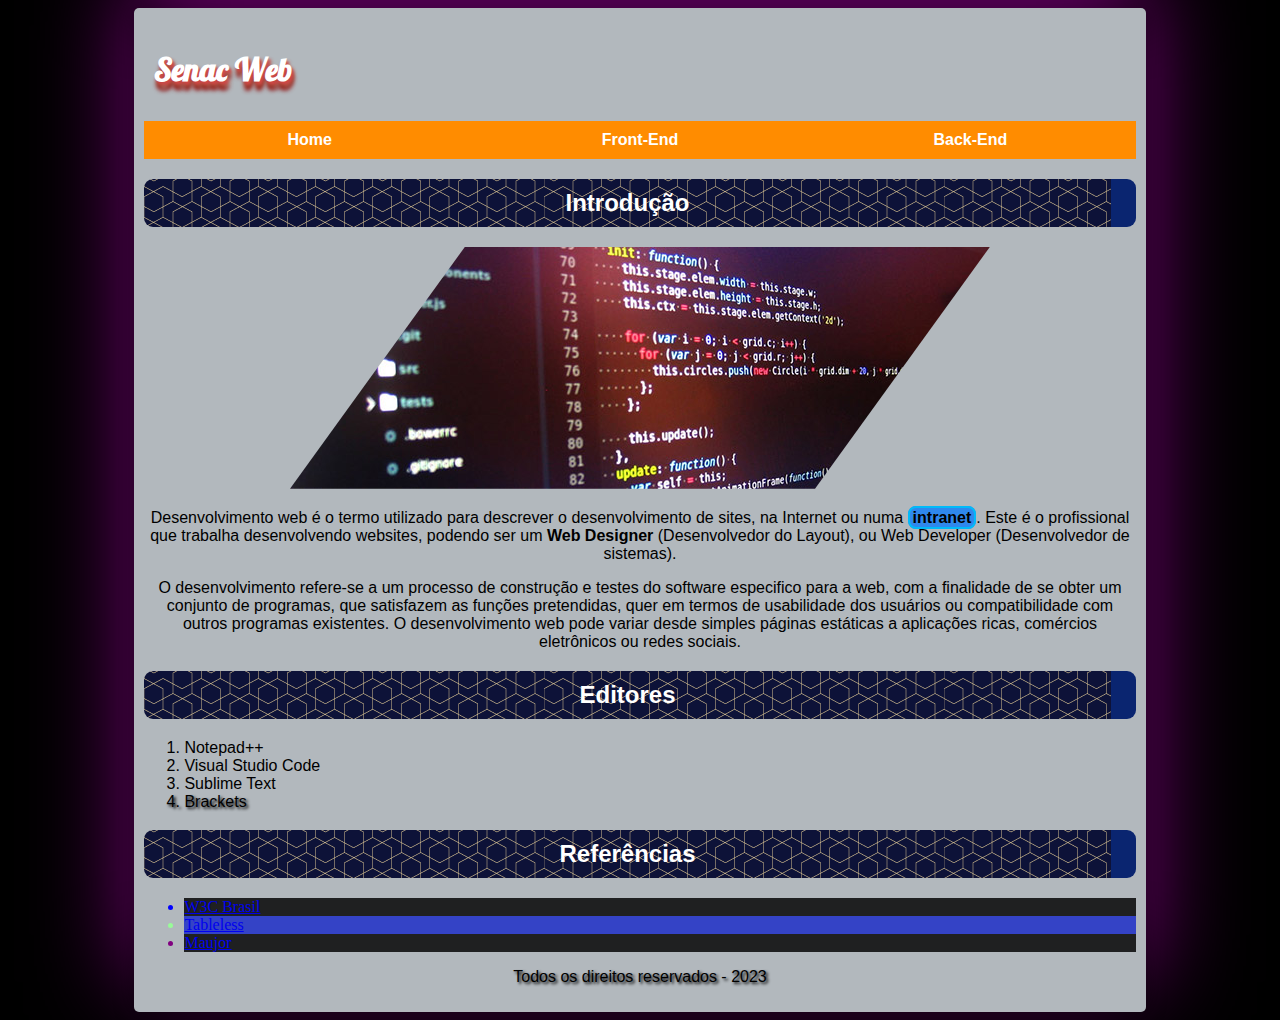
==== index.html @ fc34b744 "upload dos arquivos" ====
<!DOCTYPE html>
<html lang="pt-br">

<head>
    <meta charset="UTF-8">
    <meta name="viewport" content="width=device-width, initial-scale=1.0">
    <title>Site Exemplo</title>
    <link rel="stylesheet" href="css/style01.css">
</head>

<body>

    <div id="container">
        <h1>Senac Web</h1>


        <nav><a href="index.html">Home</a><a href="front-end.html">Front-End</a><a href="back-end.html">Back-End</a>
        </nav>

        <article>
            <h2 class="centralizar">Introdução</h2>
        </article>
        <div class="centralizar">
            <img src="imagens/destaque.jpg" alt="">
        </div>


        <p class="centralizar"> Desenvolvimento web é o termo utilizado para descrever o desenvolvimento de sites, na
            Internet ou numa
            <b class="destaque borda-arredondada">intranet</b>. Este é o profissional que trabalha desenvolvendo
            websites, podendo ser um
            <b>Web Designer</b> (Desenvolvedor do Layout), ou Web Developer (Desenvolvedor de sistemas).
        </p>

        <p class="centralizar">
            O desenvolvimento refere-se a um processo de construção e testes do software especifico para a web, com a
            finalidade de se obter um conjunto de programas, que satisfazem as funções pretendidas, quer em termos de
            usabilidade dos usuários ou compatibilidade com outros programas existentes. O desenvolvimento web pode
            variar desde simples páginas estáticas a aplicações ricas, comércios eletrônicos ou redes sociais.
        </p>

        <article>
            <h2 class="centralizar">Editores</h2>
            <ol>
                <li>Notepad++</li>
                <li>Visual Studio Code</li>
                <li>Sublime Text</li>
                <li class="sombra-texto">Brackets</li>
            </ol>
        </article>
        <article>
            <h2 class="centralizar">Referências</h2>
            <ul>
                <li><a href="http://www.w3c.br" target="_blank">W3C Brasil</a></li>
                <li><a href="http://www.tableless.com.br" target="_blank">Tableless</a></li>
                <li><a href="http://www.maujor.com" target="_blank">Maujor</a></li>
            </ul>
        </article>

        <p class="sombra-texto centralizar">
            Todos os direitos reservados - 2023
        </p>
    </div>


</body>

</html>
---- css/style01.css ----
/* Regras CSS para o site de Exemplo
 O que você fizer aqui irá formatar TODAS as paginás
 HTML conectadas com este arquivo*/

@import url('https://fonts.googleapis.com/css2?family=Lobster&display=swap');

/* Seletor UNIVERSAL Alterando o Box Model para Todas as tags do HTML*/
* {
   box-sizing: border-box;
}

body {
   background-color: black;
   background-size: cover;
   background-attachment: fixed;
   font-family: 'Segoe UI', Tahoma, Geneva, Verdana, sans-serif;
}

/* cc Seletor ID/IDENTIFICADO */

#container {
   background-color: rgba(240, 248, 255, 0.74);

   /* Definaindo largura e margem automática, o resultado é a centralização da caixa */
   width: 80%;
   margin: auto;

   box-shadow: rgba(0, 0, 0, 0.486) 0 0 20px, purple 0 -30px 100px;
   padding: 10px;
   border-radius: 5px;
}

/* Tornando as imagens flexíveis/responsivas */
img {
   max-width: 100%;
}

h1 {
   text-shadow: rgb(209, 72, 72) 2px 3px 3px, rgb(163, 71, 48) 2px 5px 4px, rgb(146, 29, 29) 2px 9px 4px;
   text-align: left;
   font-family: 'Lobster', cursive;
   color: white;

   padding: 10px;
   border-radius: 10px;

}

h2 {
   background-image: url(../imagens/oriental-tiles.png);
   color: white;
   padding: 10px;

   /* 
   border-right-width: 20px
   border-right-color: rgb(10, 73, 168
   border-right-style: solid */

   border-right: 25px rgb(10, 37, 112) solid;

   border-radius: 9px;
}

/* SELETOR CLASSE */
.centralizar {
   text-align: center;
}

.sombra-texto {
   text-shadow: black 2px 2px 3px;
}

.borda-arredondada {
   border-radius: 8px;
}

.destaque {
   background-color: rgba(0, 119, 255, 0.733);
   padding: 1px 3px;
   border: solid 2px rgb(1, 186, 248);
}

nav {
   text-align: center;
}

/*Regra de estado inicial do link
 Seletor DESCENDENTE */
nav a {
   color: white;
   background-color: darkorange;
   text-decoration: none;
   font-weight: bold;
   padding: 10px;
   display: inline-block;
   width: 33.33%;

   /* Box Model CSS */
   box-sizing: border-box;
   transition: 0.5s;
}

nav a:hover,
nav a:focus {
   background-color: gray;
   transform: translateY(20px);
}

figure {
   margin: 0;
   text-align: center;

   position: relative;

   max-width: 419px;
   margin: 0 auto;
}

figcaption {
   /* Devolver a área do elemento */
   width: 100%;
   font-weight: bold;
   background-color: rgba(176, 224, 230, 0.849);
   text-shadow: 0 0 1px;

   /* Tornando o elemento livre para o posicionamento */

   position: absolute;

   /* Coordenadas */
   bottom: 30px;
   right: 0;

   /* top: ;
     left: ; */
}

figure img {
   filter: grayscale(100%) blur(2px);
   transition: 0.9s;
   cursor: pointer;
}

figure img:hover {
   filter: none;
   transform: scale(0.9);

}

.flutuar {
   float: left;
   margin-right: 10px;
}



/* Seletor decendente 
   Selecionar todas as imagens */
.centralizar img {
   clip-path: polygon(25% 0%, 100% 0%, 75% 100%, 0% 100%);
}

ul {
   font-family: impact;
}

ul li {
   color: rgb(0, 153, 255);
}

ul li:first-child {
   color: blue;
}

ul li:last-child {
   color: purple;
}

ul li:nth-child(2) {
   color: palegreen
}

ul li:nth-child(odd) {
   background-color: rgba(0, 0, 0, 0.829);
}

ul li:nth-child(even) {
   background-color: rgba(25, 42, 199, 0.829);
}

/* Etapa 1: regra da animação */
@keyframes animaCores {
   from {
      background-color: rgb(153, 51, 82);
      color: rgb(44, 184, 9);
   }

   to {
      background-color: rgb(44, 184, 9);
      color: rgb(153, 51, 82);
   }
}

/* Etapa 2: aplicar a amimação
em algum elemento */

.subtitulo,h1 {
   animation-name: animaCores;
   animation-duration: 2s;

   animation-iteration-count: infinite;
   animation-direction: alternate;
}

#banner {
   width: 450px;
   margin: auto;
   border: solid 2px;
   position: relative;
   overflow: hidden;
   height: 150px;

}


@keyframes animaBanner {
   from {
      transform: translateX(-128px);
   }

   to {
      transform: translateX(440px) rotate(360deg);
   }

}


#banner img {
   animation-name: animaBanner;
   animation-duration: 2s;
   position: relative;
   animation-iteration-count: infinite;
   animation-timing-function: ease-in;
   animation-direction: alternate;

}


@keyframes animaText {
   from {
      transform: scale(1);
   }

   to {
      transform: scale(1.5);
   }
}


h5 {
   will-change: transform;

   background-size: cover;
   height: 35px;
   display: flex;
   justify-content: center;
   align-items: center;
   color: white;
   font-size: 24px;
   font-weight: bold;
   position: relative;
   top: -100px;
   background-color: rgba(0, 0, 139, 0.623);

   animation-name: animaText;
   animation-duration: 2s;

   animation-iteration-count: infinite;
   animation-timing-function: ease-in;
   animation-direction: alternate;
}
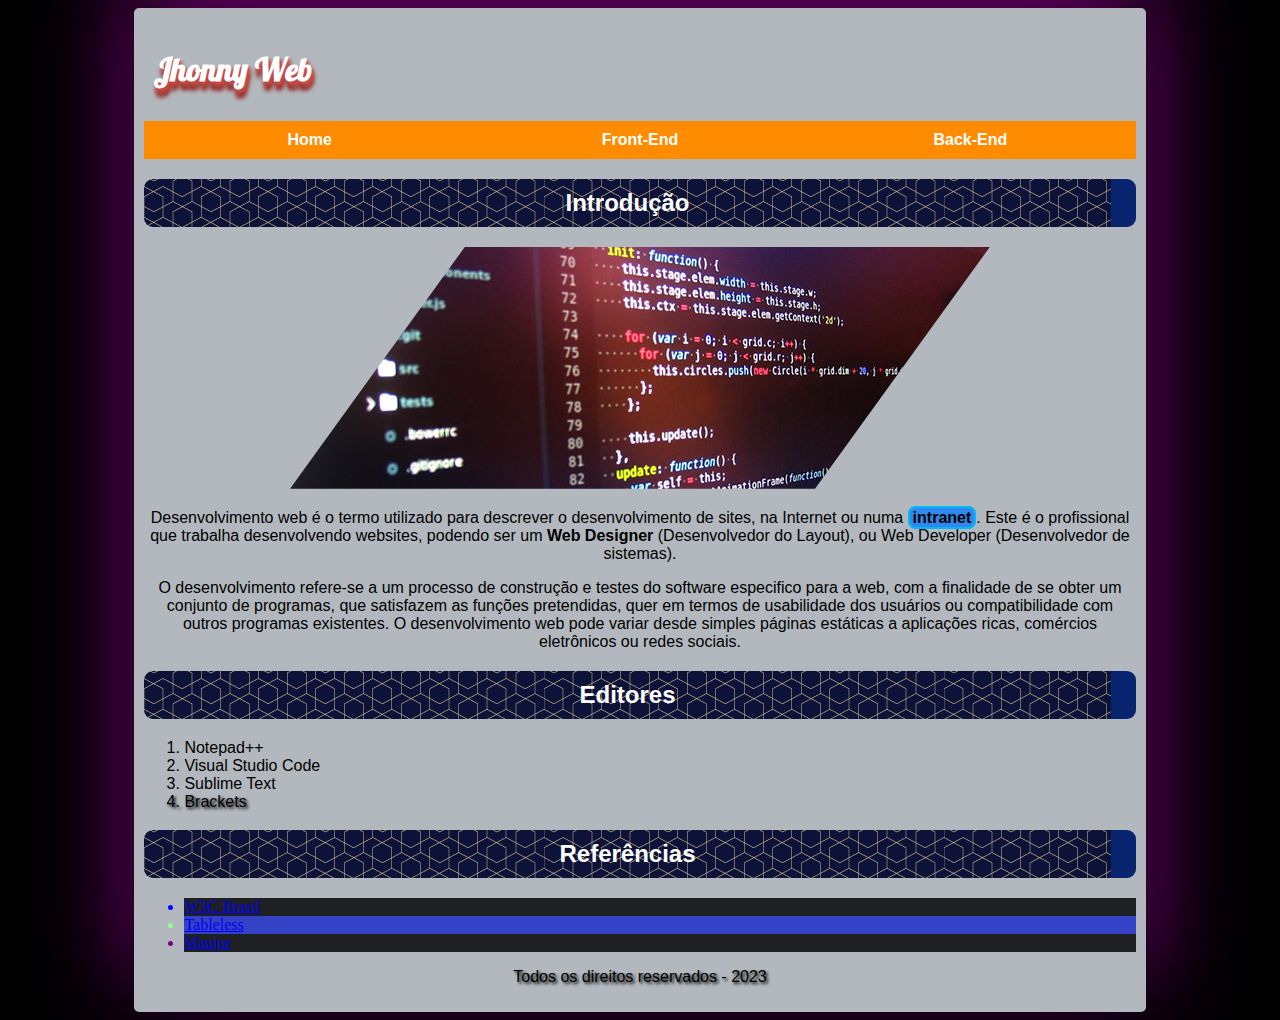
==== commit d7242848: "alteração do nome" ====
--- a/index.html
+++ b/index.html
@@ -11,7 +11,7 @@
 <body>
 
     <div id="container">
-        <h1>Senac Web</h1>
+        <h1>Jhonny Web</h1>
 
 
         <nav><a href="index.html">Home</a><a href="front-end.html">Front-End</a><a href="back-end.html">Back-End</a>
